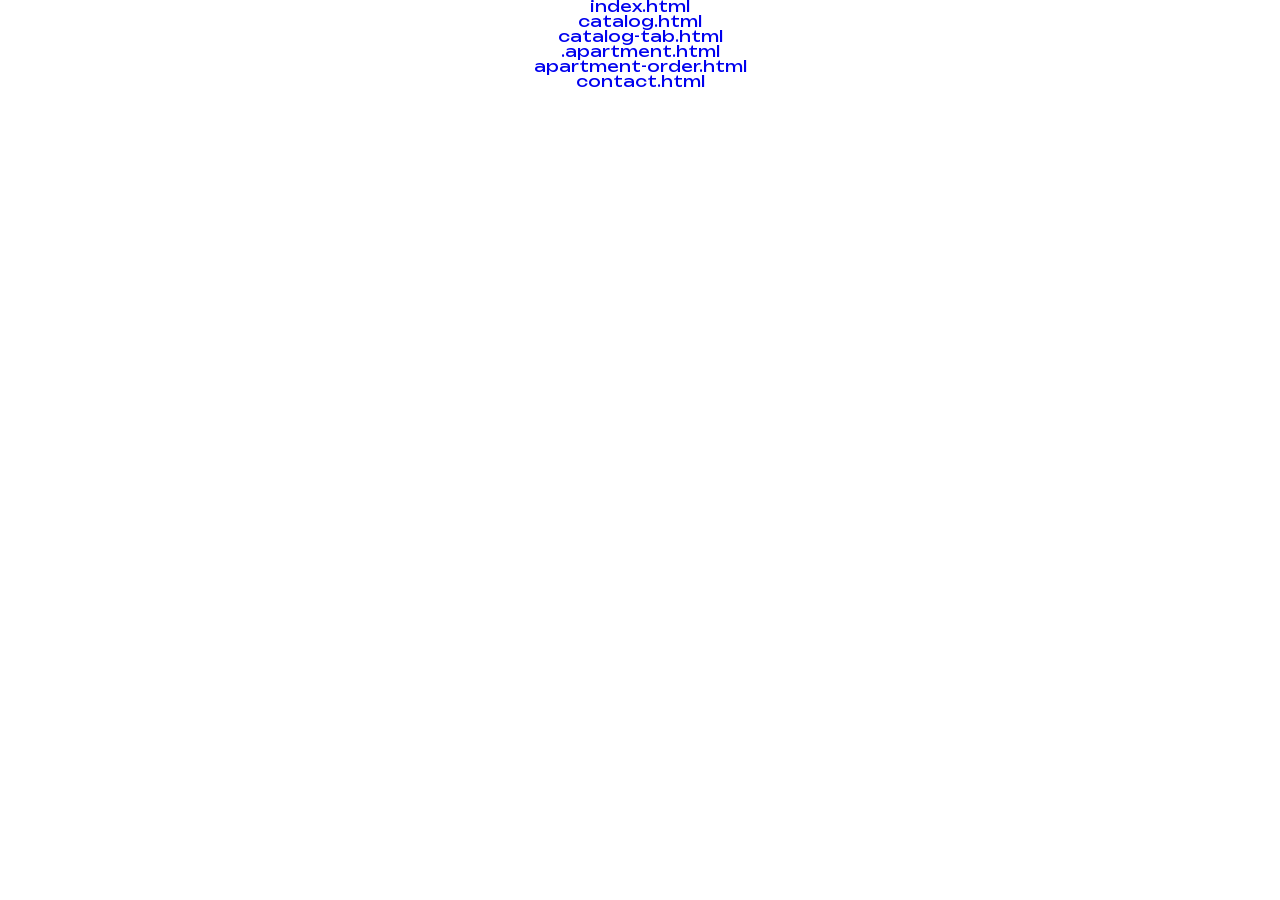
==== pages.html @ 897702c9 "add" ====
<!DOCTYPE html>
<html lang="ru">
<head>
    <meta charset="UTF-8">
    <meta name="viewport"
          content="width=device-width, user-scalable=no, initial-scale=1.0, maximum-scale=1.0, minimum-scale=1.0">
    <meta http-equiv="X-UA-Compatible" content="ie=edge">
    <link rel="stylesheet" href="style.css">
    <title></title>
    <script src="https://api-maps.yandex.ru/2.1/?apikey=d130909a-f4b5-453d-85f2-98a45f38ba0c&lang=ru_RU"></script>

</head>
<body>



<div class="container G-flex-column G-align-center">
    <a href="./index.html" target="_blank">index.html</a>
    <a href="./catalog.html" target="_blank">catalog.html</a>
    <a href="./catalog-tab.html">catalog-tab.html</a>
    <a href="./apartment.html" target="_blank">.apartment.html</a>
    <a href="./apartment-order.html" target="_blank">apartment-order.html</a>
    <a href="./contact.html" target="_blank">contact.html</a>
</div>




</body>
</html>
---- style.css ----
@import "assets/font/font.css";
@import "assets/css/swiper-bundle.min.css";
@import "assets/css/normalize.css";
@import "assets/css/icons.css";
@import "assets/css/header.css";
@import "assets/css/home.css";
@import "assets/css/modal.css";
@import "assets/css/contact.css";
@import "assets/css/apartment.css";
@import "assets/css/catalog.css";
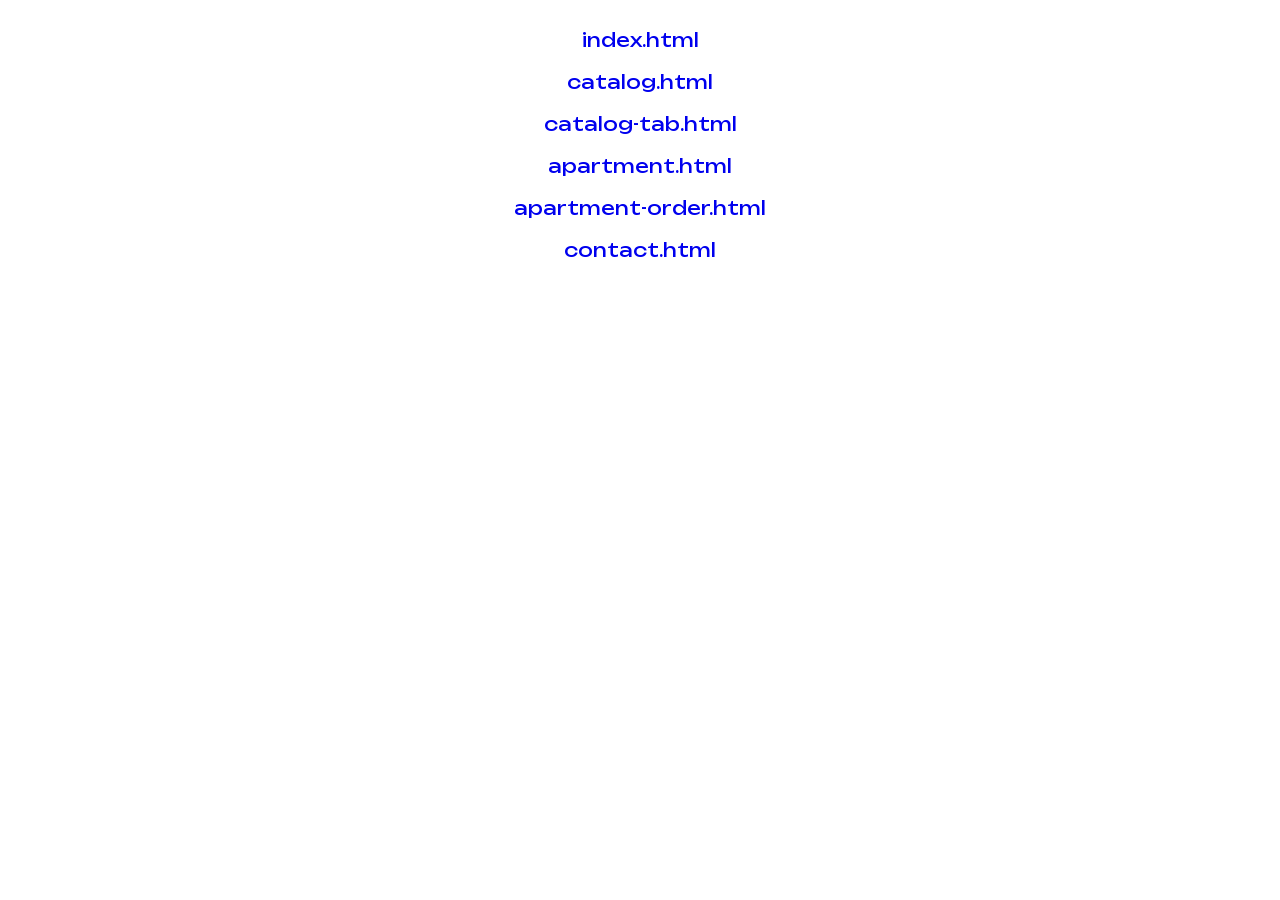
==== commit 70e3b8d1: "addw4" ====
--- a/pages.html
+++ b/pages.html
@@ -10,15 +10,25 @@
     <script src="https://api-maps.yandex.ru/2.1/?apikey=d130909a-f4b5-453d-85f2-98a45f38ba0c&lang=ru_RU"></script>
 
 </head>
+
+<style>
+    .pages-hrefs{
+        gap: 1.5rem;
+        padding: 2rem;
+    }
+    .pages-hrefs a{
+        font-size: 1.2rem;
+    }
+</style>
 <body>
 
 
 
-<div class="container G-flex-column G-align-center">
+<div class="pages-hrefs G-flex-column G-align-center">
     <a href="./index.html" target="_blank">index.html</a>
     <a href="./catalog.html" target="_blank">catalog.html</a>
     <a href="./catalog-tab.html">catalog-tab.html</a>
-    <a href="./apartment.html" target="_blank">.apartment.html</a>
+    <a href="./apartment.html" target="_blank">apartment.html</a>
     <a href="./apartment-order.html" target="_blank">apartment-order.html</a>
     <a href="./contact.html" target="_blank">contact.html</a>
 </div>
